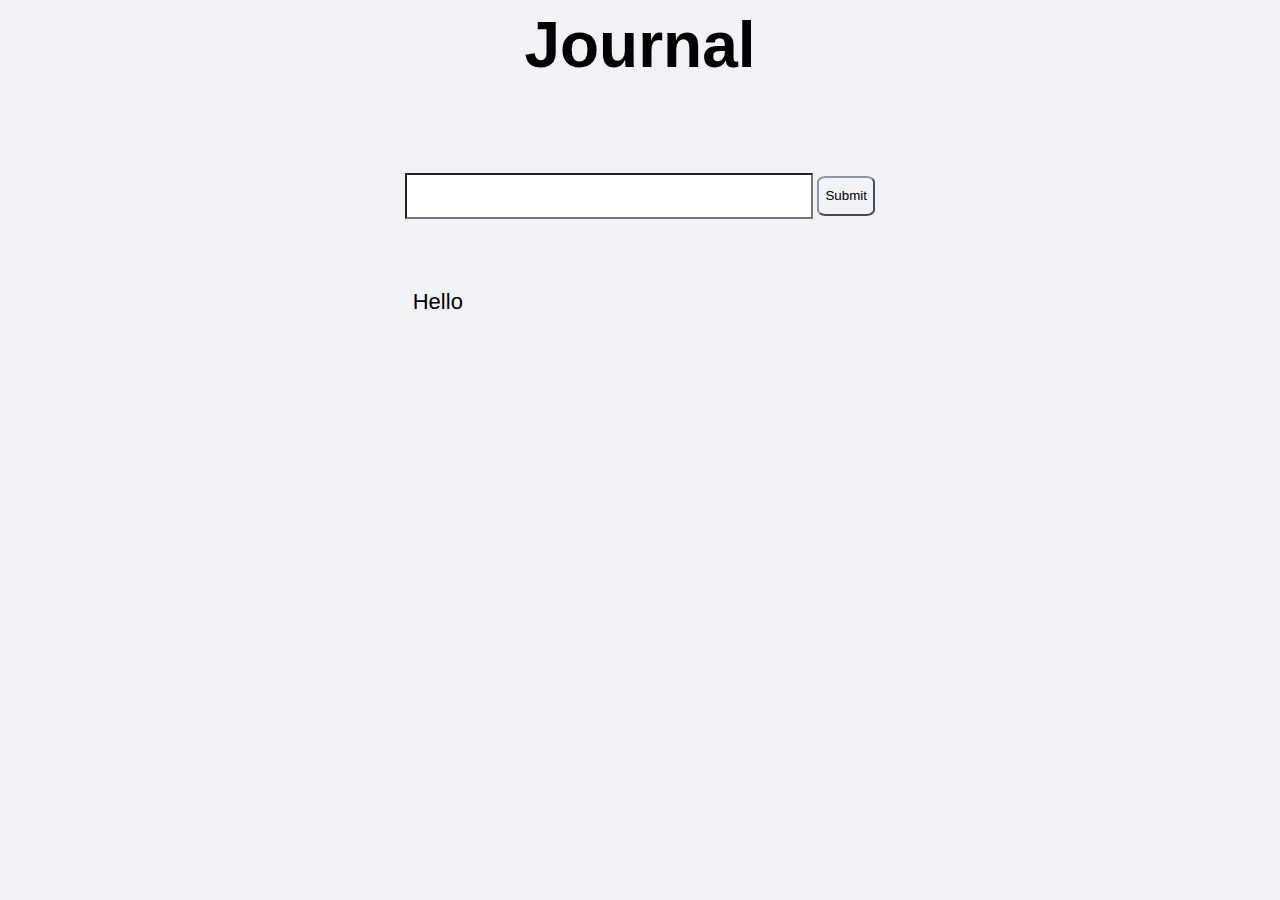
==== index.html @ ae3894d3 "All I have done so far" ====
<!DOCTYPE html>
<html lang="en">
<head>
    <meta charset="UTF-8">
    <meta name="viewport" content="width=device-width, initial-scale=1.0">
    <link rel="stylesheet" href="index.css">
    <script src="index.js" defer></script>
    <title>GGJ Web</title>

</head>
<body>
    <h1 id="title">Journal</h1>

    <div class="input-bar">
        <input class="acc-bar" type="text">
        <button type="submit" class="sub-btn">Submit</button>
    </div>

    <div class="list-of-things">
        <div class="list-item">
            <p class="list-item-text">Hello</p>
            <button class="list-item-button">Delete</button>
    </div>

    </div>

</body>
</html>
---- index.css ----
/*
back: f1f3f8
texts : 393b44
saved: 8d93ab
d6e0f0:shadows? and everything else
*/


*{
    background-color: #f1f3f8;
    font-family: Arial, Helvetica, sans-serif;
}

#title{
    background-color: #f1f3f8;
    font-size: 4em;
    margin-top: .1em;
    text-align: center;
    font-style: normal;
}

.input-bar{
    background-color: #f1f3f8;
    padding: 3em;
    text-align: center;
    align-items: center;
}

.acc-bar{
    width: 400px;
    height: 3em;
    background-color: white;

}

.sub-btn{
    
    cursor: pointer;
    border-radius: 0;
    height: 3em;
    border-color: #8d93ab;
    border-radius: 15%;
}

.list-of-things{
    justify-content: center;
    margin: auto;
    text-align: center;

}



.list-item{
    align-content: center;
    justify-content: center;
    display: flex;
    padding: 0;
    text-align: center;
    margin: 0;
}

.list-item-text{
    font-size: 22px;
    width: 400px;
    text-align: left;
}

.list-item-button{
    opacity: 0%;
    height: 50px;
}

.list-item-button:hover{
    opacity: 80%;
    background-color: violet;
    display: block;
}
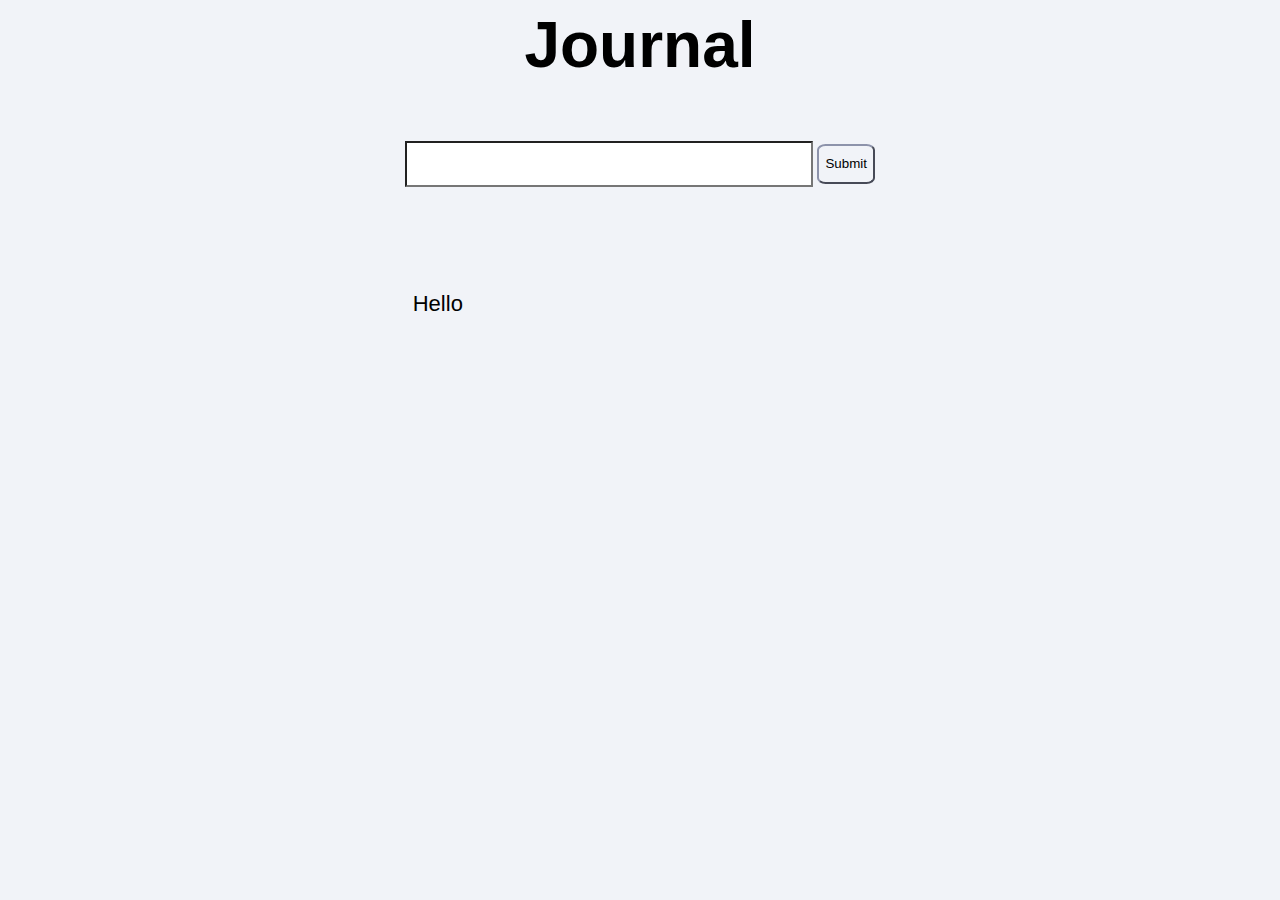
==== commit 520a28de: "Got the buttons working" ====
--- a/index.html
+++ b/index.html
@@ -15,12 +15,13 @@
         <input class="acc-bar" type="text">
         <button type="submit" class="sub-btn">Submit</button>
     </div>
-
-    <div class="list-of-things">
-        <div class="list-item">
-            <p class="list-item-text">Hello</p>
-            <button class="list-item-button">Delete</button>
-    </div>
+    <p class="warning-text"></p>
+    
+    <div  class="list-of-things">
+        <div id="0" class="list-item">
+            <p  class="list-item-text">Hello</p>
+            <button class="list-item-button" onclick="delClicked(this)">Delete</button>
+        </div>
 
     </div>
 
--- a/index.css
+++ b/index.css
@@ -21,7 +21,7 @@
 
 .input-bar{
     background-color: #f1f3f8;
-    padding: 3em;
+    padding: 1em;
     text-align: center;
     align-items: center;
 }
@@ -40,6 +40,13 @@
     height: 3em;
     border-color: #8d93ab;
     border-radius: 15%;
+}
+
+.warning-text{
+    text-align: center;
+    color: red;
+    height: 26px;
+    font-size: 20px;
 }
 
 .list-of-things{
@@ -72,7 +79,7 @@
 }
 
 .list-item-button:hover{
-    opacity: 80%;
-    background-color: violet;
+    opacity: 60%;
+    background-color: #d6e0f0;
     display: block;
 }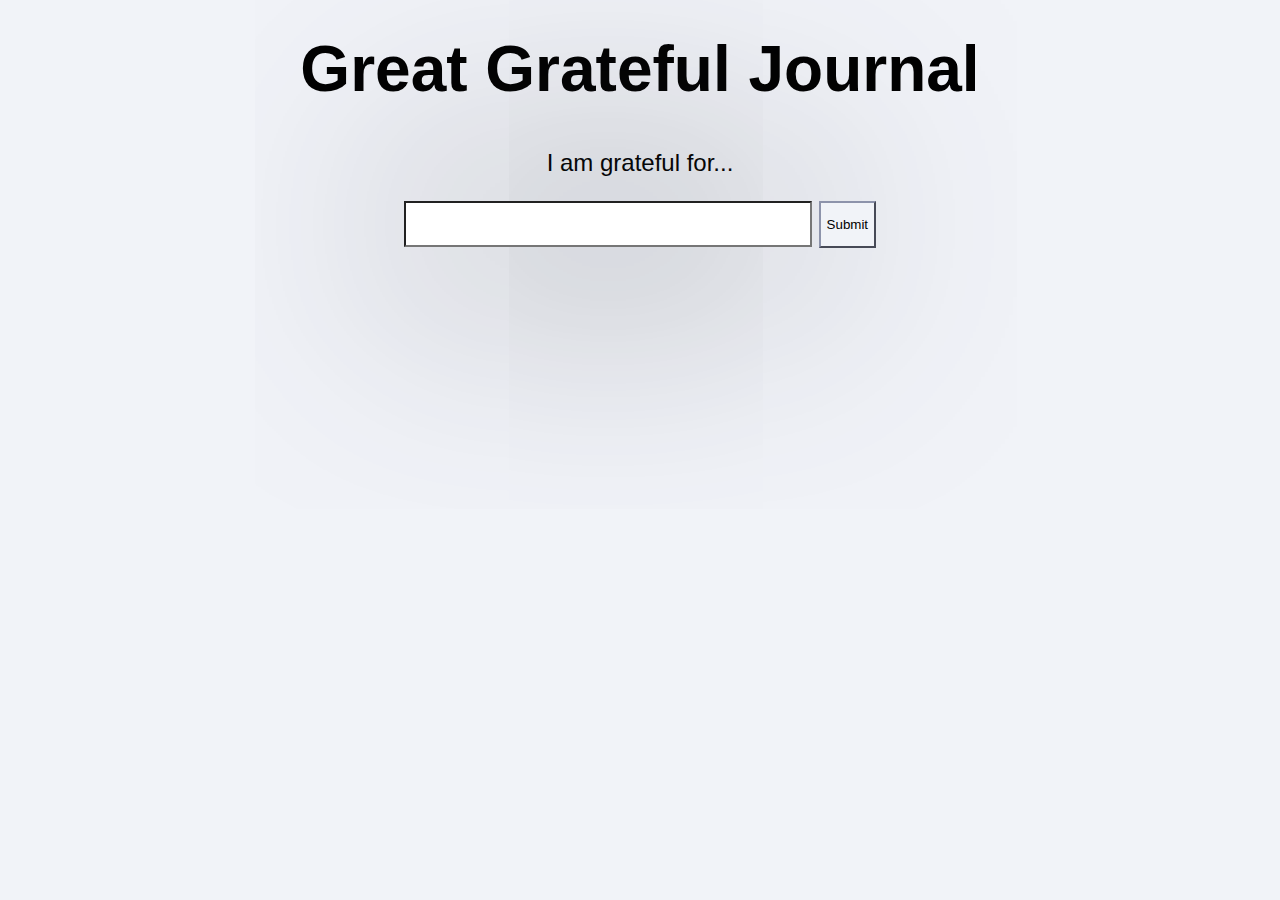
==== commit 7c104ca2: "Made sure that the array can be checked, seems to work fine up to like 100 pices of info" ====
--- a/index.html
+++ b/index.html
@@ -9,20 +9,21 @@
 
 </head>
 <body>
-    <h1 id="title">Journal</h1>
+    <h1 id="title">Great Grateful Journal</h1>
 
     <div class="input-bar">
+        <p>I am grateful for...</p>
         <input class="acc-bar" type="text">
         <button type="submit" class="sub-btn">Submit</button>
     </div>
     <p class="warning-text"></p>
     
     <div  class="list-of-things">
-        <div id="0" class="list-item">
+        <!--<div id="0" class="list-item">
             <p  class="list-item-text">Hello</p>
             <button class="list-item-button" onclick="delClicked(this)">Delete</button>
-        </div>
-
+        </div> -->
+        <p></p>
     </div>
 
 </body>
--- a/index.css
+++ b/index.css
@@ -12,16 +12,20 @@
 }
 
 #title{
-    background-color: #f1f3f8;
     font-size: 4em;
-    margin-top: .1em;
+    margin-top: .5em;
     text-align: center;
     font-style: normal;
 }
 
 .input-bar{
-    background-color: #f1f3f8;
-    padding: 1em;
+    background-color: transparent;
+    position: relative;
+    font-family: Arial, Helvetica, sans-serif;
+    font-size: 24px;
+    width: 500px;
+    margin-left: auto;
+    margin-right: auto;
     text-align: center;
     align-items: center;
 }
@@ -29,17 +33,16 @@
 .acc-bar{
     width: 400px;
     height: 3em;
+    box-shadow: 0px 0px 500px #393b44;
     background-color: white;
 
 }
 
 .sub-btn{
-    
     cursor: pointer;
     border-radius: 0;
-    height: 3em;
+    height: 3.5em;
     border-color: #8d93ab;
-    border-radius: 15%;
 }
 
 .warning-text{
@@ -65,10 +68,12 @@
     padding: 0;
     text-align: center;
     margin: 0;
+    background-color: transparent;
 }
 
 .list-item-text{
     font-size: 22px;
+    background-color: transparent;
     width: 400px;
     text-align: left;
 }
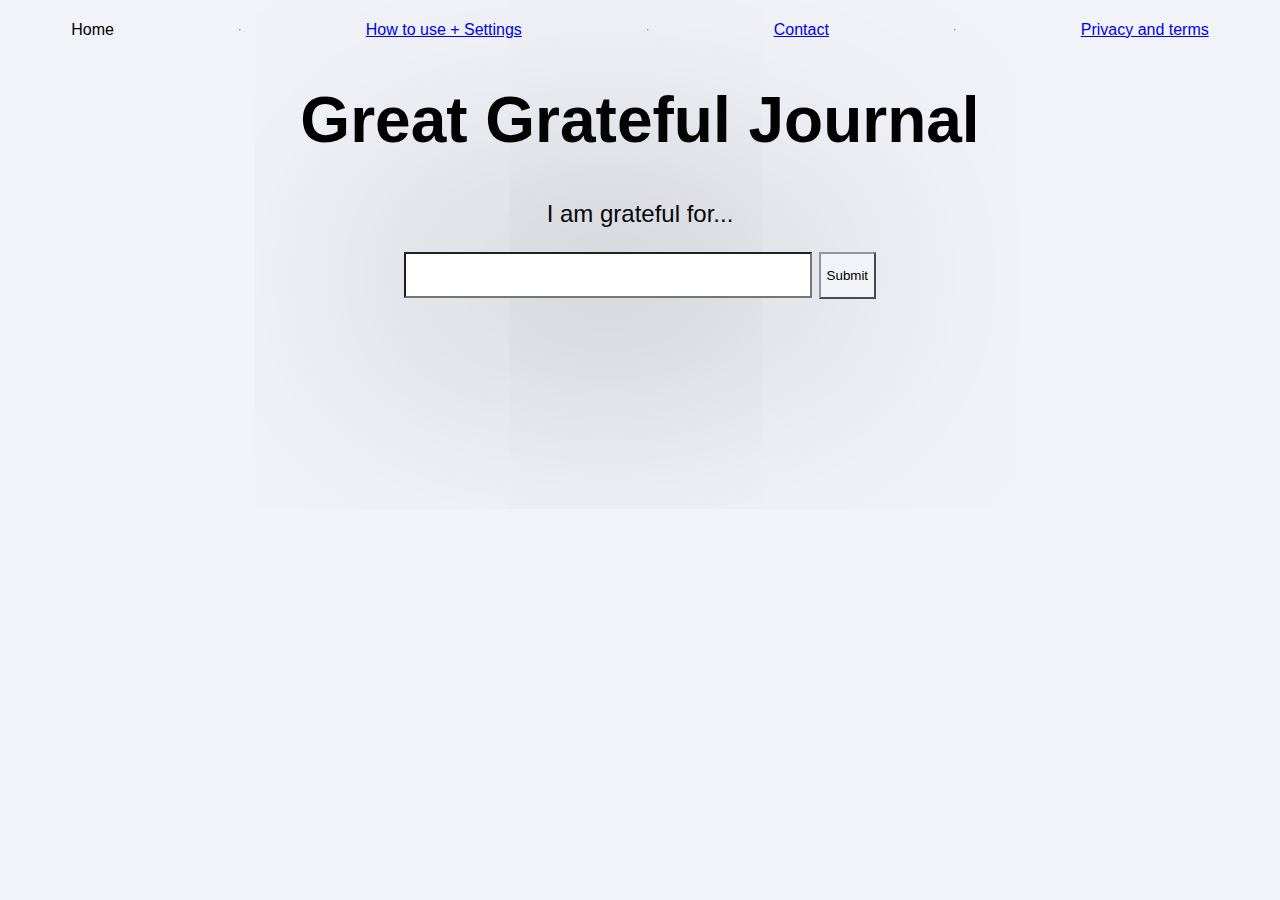
==== commit 79a6f712: "Added pages" ====
--- a/index.html
+++ b/index.html
@@ -9,6 +9,17 @@
 
 </head>
 <body>
+
+    <header>
+        <p href="" class="header-text">Home</p>
+        <hr>
+        <a href="./howtouse/howtouse.html" class="header-text">How to use + Settings</a>
+        <hr> 
+        <a href="./contactPage/contact.html" class="header-text">Contact</a>
+        <hr> 
+        <a href="../privacyandterms/pandt.html" class="header-text">Privacy and terms</a>
+    </header>
+
     <h1 id="title">Great Grateful Journal</h1>
 
     <div class="input-bar">
--- a/index.css
+++ b/index.css
@@ -18,6 +18,20 @@
     font-style: normal;
 }
 
+header{
+    text-align: center;
+    align-items: center;
+    justify-content: center;
+    flex: auto;
+    flex-direction: row;
+    display: flex;
+}
+.header-text{
+    margin: 1% 5%;
+    text-align: center;
+    font-family: Arial, Helvetica, sans-serif;
+    
+}
 .input-bar{
     background-color: transparent;
     position: relative;
@@ -87,4 +101,43 @@
     opacity: 60%;
     background-color: #d6e0f0;
     display: block;
+}
+
+.back-btn{
+    justify-content: center;
+    align-content: center;
+    cursor: pointer;
+    border-radius: 0;
+    height: 3.5em;
+    border-color: #8d93ab;
+
+}
+
+.default-text {
+    font-family: Arial, Helvetica, sans-serif;
+    text-align: center;
+    font-weight: 600;
+    margin: 1em;
+    line-height: 2em;
+}
+
+.default-text-leg{
+    font-family: Arial, Helvetica, sans-serif;
+    text-align: justify;
+    font-weight: 500;
+    margin: 1em;
+    line-height: 2em;
+}
+
+.leg-div{
+    
+    align-content: center;
+    justify-content: center;
+    text-align: center;
+    width: 75%;
+    margin: auto;
+}
+
+.delBar{
+    background-color: red;
 }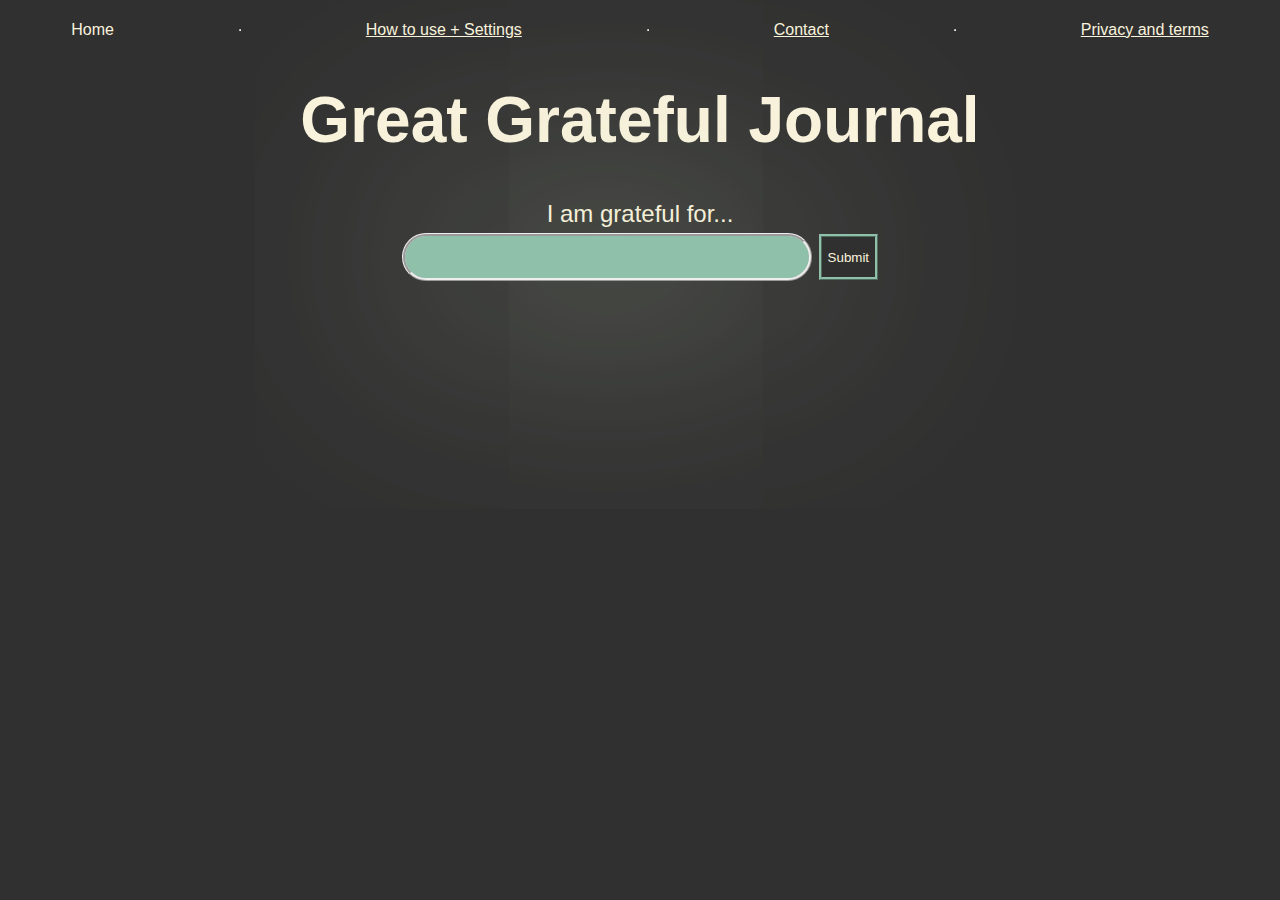
==== commit 488b5aeb: "Everything before removing comments, this is production level code" ====
--- a/index.html
+++ b/index.html
@@ -23,13 +23,13 @@
     <h1 id="title">Great Grateful Journal</h1>
 
     <div class="input-bar">
-        <p>I am grateful for...</p>
+        <p class="header-text" >I am grateful for...</p>
         <input class="acc-bar" type="text">
         <button type="submit" class="sub-btn">Submit</button>
     </div>
     <p class="warning-text"></p>
     
-    <div  class="list-of-things">
+    <div class="list-of-things">
         <!--<div id="0" class="list-item">
             <p  class="list-item-text">Hello</p>
             <button class="list-item-button" onclick="delClicked(this)">Delete</button>
--- a/index.css
+++ b/index.css
@@ -6,12 +6,20 @@
 */
 
 
+:root{
+    --main-bg-color:#f1f3f8;
+    --main-text-color:#393b44;
+    --main-extra-color:#8d93ab;
+    --main-second-color: #d6e0f0;
+}
+
 *{
-    background-color: #f1f3f8;
+    background-color: var(--main-bg-color);
     font-family: Arial, Helvetica, sans-serif;
 }
 
 #title{
+    color: var(--main-second-color);
     font-size: 4em;
     margin-top: .5em;
     text-align: center;
@@ -19,6 +27,7 @@
 }
 
 header{
+    color: var(--main-second-color);
     text-align: center;
     align-items: center;
     justify-content: center;
@@ -27,11 +36,14 @@
     display: flex;
 }
 .header-text{
+    color: var(--main-second-color);
     margin: 1% 5%;
     text-align: center;
     font-family: Arial, Helvetica, sans-serif;
-    
 }
+
+
+
 .input-bar{
     background-color: transparent;
     position: relative;
@@ -47,16 +59,25 @@
 .acc-bar{
     width: 400px;
     height: 3em;
-    box-shadow: 0px 0px 500px #393b44;
-    background-color: white;
+    color: var(--main-second-color);
+    box-shadow: 0px 0px 500px var(--main-extra-color);
+    background-color: var(--main-text-color);
+    border-color: var(--main-second-color);
+    border-radius: 5em;
+    text-indent: 1em;
+    outline: none;
+    border: ridge;
+}
 
-}
+
 
 .sub-btn{
     cursor: pointer;
+    color: var(--main-second-color);
     border-radius: 0;
+    border: ridge;
     height: 3.5em;
-    border-color: #8d93ab;
+    border-color: var(--main-text-color);
 }
 
 .warning-text{
@@ -69,6 +90,7 @@
 .list-of-things{
     justify-content: center;
     margin: auto;
+    color: var(--main-second-color);
     text-align: center;
 
 }
@@ -76,6 +98,7 @@
 
 
 .list-item{
+    color: var(--main-second-color);
     align-content: center;
     justify-content: center;
     display: flex;
@@ -83,23 +106,25 @@
     text-align: center;
     margin: 0;
     background-color: transparent;
+    vertical-align: center;
 }
 
 .list-item-text{
+    color: var(--main-second-color);
     font-size: 22px;
     background-color: transparent;
-    width: 400px;
+    width: 363px;
     text-align: left;
 }
 
 .list-item-button{
-    opacity: 0%;
+    opacity: 10%;
     height: 50px;
 }
 
 .list-item-button:hover{
     opacity: 60%;
-    background-color: #d6e0f0;
+    background-color: var(--main-second-color);
     display: block;
 }
 
@@ -107,9 +132,10 @@
     justify-content: center;
     align-content: center;
     cursor: pointer;
+    color: var(--main-second-color);
     border-radius: 0;
     height: 3.5em;
-    border-color: #8d93ab;
+    border-color: var(--main-extra-color);
 
 }
 
@@ -117,11 +143,13 @@
     font-family: Arial, Helvetica, sans-serif;
     text-align: center;
     font-weight: 600;
+    color: var(--main-second-color);
     margin: 1em;
     line-height: 2em;
 }
 
 .default-text-leg{
+    color: var(--main-second-color);
     font-family: Arial, Helvetica, sans-serif;
     text-align: justify;
     font-weight: 500;
@@ -131,6 +159,7 @@
 
 .leg-div{
     
+    color: var(--main-second-color);
     align-content: center;
     justify-content: center;
     text-align: center;
@@ -140,4 +169,16 @@
 
 .delBar{
     background-color: red;
+}
+
+.date-text{
+    vertical-align: center;
+    justify-content: center;
+    font-family: Arial, Helvetica, sans-serif;
+    align-items: center;
+    color: var(--main-second-color);
+    font-size: 22px;
+    align-content: center;
+    padding: 0% 5%;
+    text-align: left;
 }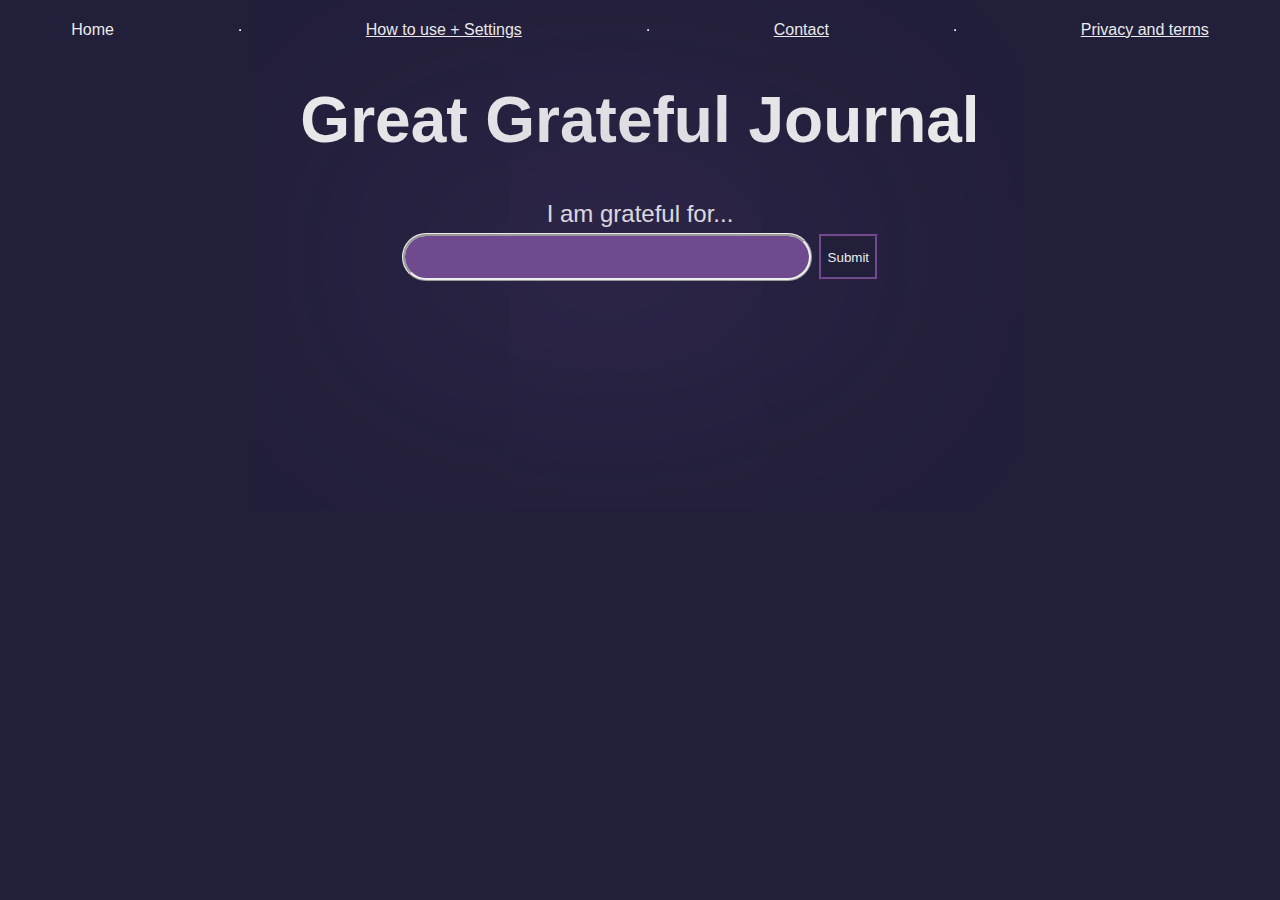
==== commit 109366a3: "Added favicon, it works ... sometimes" ====
--- a/index.html
+++ b/index.html
@@ -6,6 +6,7 @@
     <link rel="stylesheet" href="index.css">
     <script src="index.js" defer></script>
     <title>GGJ Web</title>
+    <link rel="icon" type="image/png" href="./icon.png"> 
 
 </head>
 <body>
